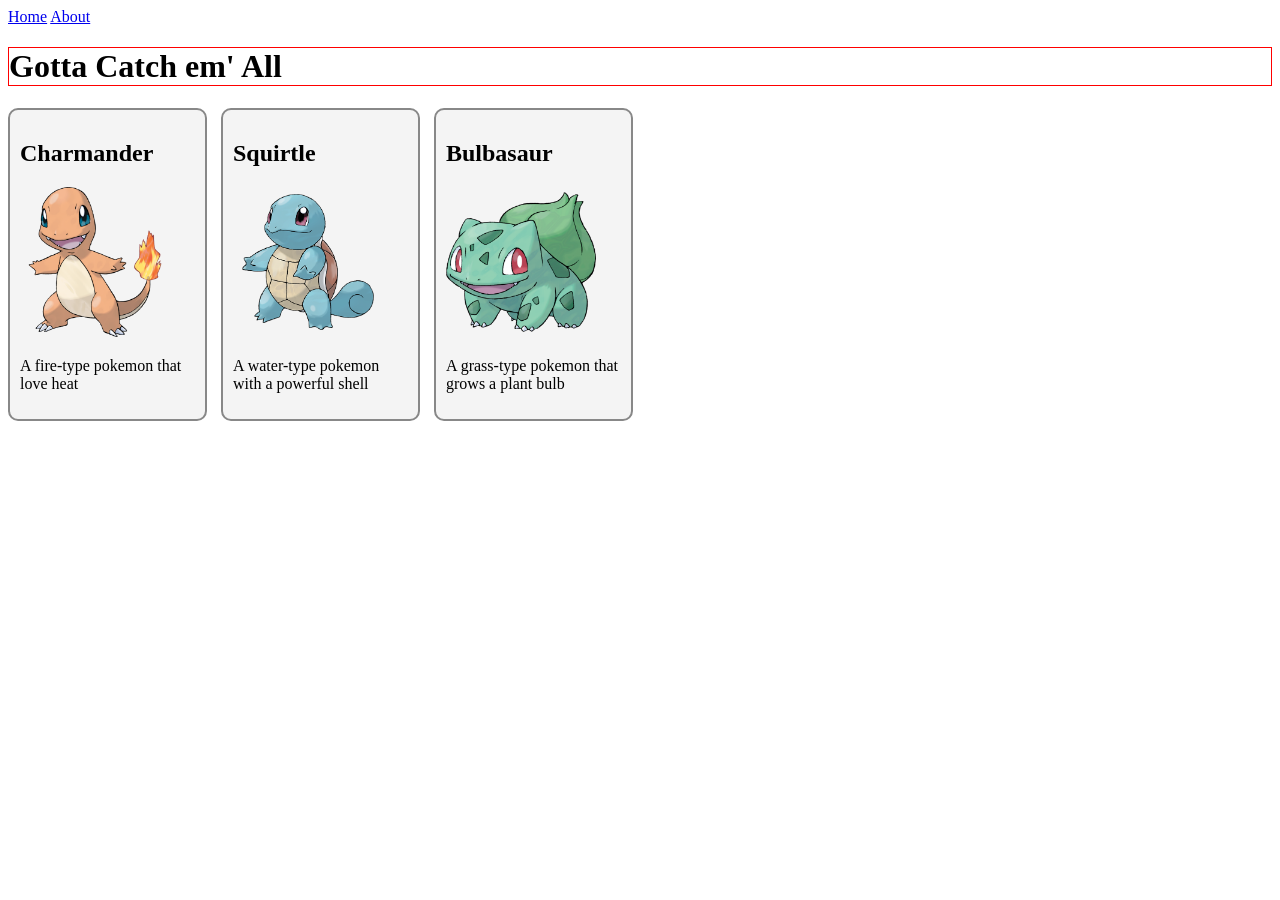
==== pokedex.html @ fbc6eb0e "demo files added" ====
<!DOCTYPE html>
<html lang="en">

<head>
    <meta charset="UTF-8">
    <meta name="viewport" content="width=device-width, initial-scale=1.0">
    <title>Pokedex</title>
    <link rel="stylesheet" href="pokedex.css" />
</head>

<body>
    <nav>
        <a href="/boxmodel.html">Home</a>
        <a href="/index.html">About</a>
    </nav>

    <header id="heading">
        <h1>Gotta Catch em' All</h1>
    </header>

    <main>

        <section class="card">
            <h2>Charmander</h2>
            <img src="images/charmander.png" alt="charmander, A fire-type pokemon that love hea" width=150>
            <p>A fire-type pokemon that love heat</p>
        </section>


        <section class="card">
            <h2>Squirtle</h2>
            <img src="images/squirtle.png" alt="squirtle, A water-type pokemon with a powerful shell" width=150>
            <p>A water-type pokemon with a powerful shell</p>
        </section>


        <section class="card">
            <h2>Bulbasaur</h2>
            <img src="images/bulbasaur.png" alt="bulbasaur, A grass-type pokemon that grows a plant bulb" width=150>
            <p>A grass-type pokemon that grows a plant bulb</p>
        </section>


    </main>

</body>

</html>
---- pokedex.css ----
#heading h1 {
  border: solid 1px red;
}

.card {
  border: 2px solid #888;
  padding: 10px;
  border-radius: 10px;
  margin-bottom: 16px;
  margin-right: 10px;
  background-color: #f4f4f4;
  width: 175px;
  display: inline-block;
}
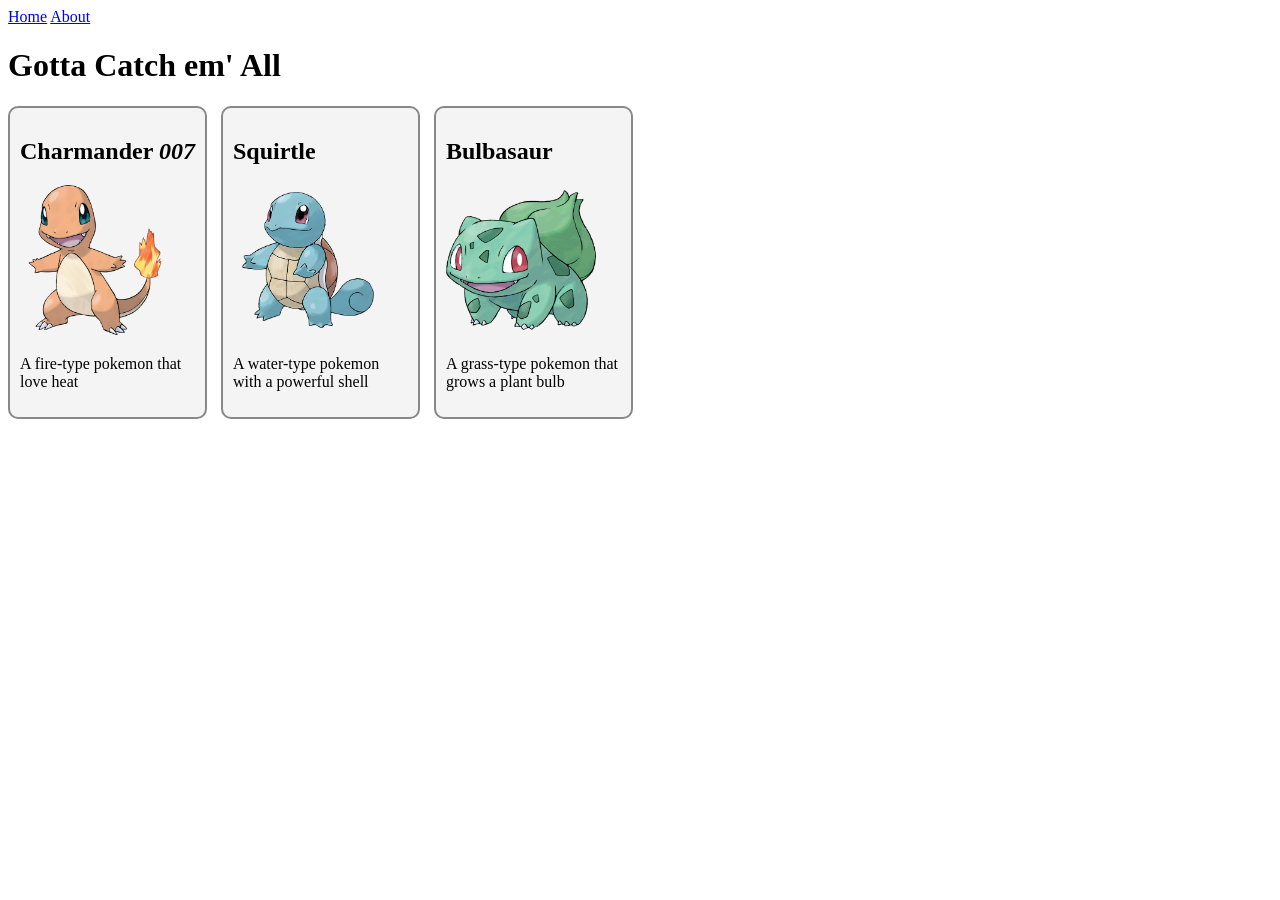
==== commit 44da4e45: "updated pokedex" ====
--- a/pokedex.html
+++ b/pokedex.html
@@ -14,14 +14,14 @@
         <a href="/index.html">About</a>
     </nav>
 
-    <header id="heading">
+    <header>
         <h1>Gotta Catch em' All</h1>
     </header>
 
     <main>
 
         <section class="card">
-            <h2>Charmander</h2>
+            <h2>Charmander <em>007</em></h2>
             <img src="images/charmander.png" alt="charmander, A fire-type pokemon that love hea" width=150>
             <p>A fire-type pokemon that love heat</p>
         </section>
